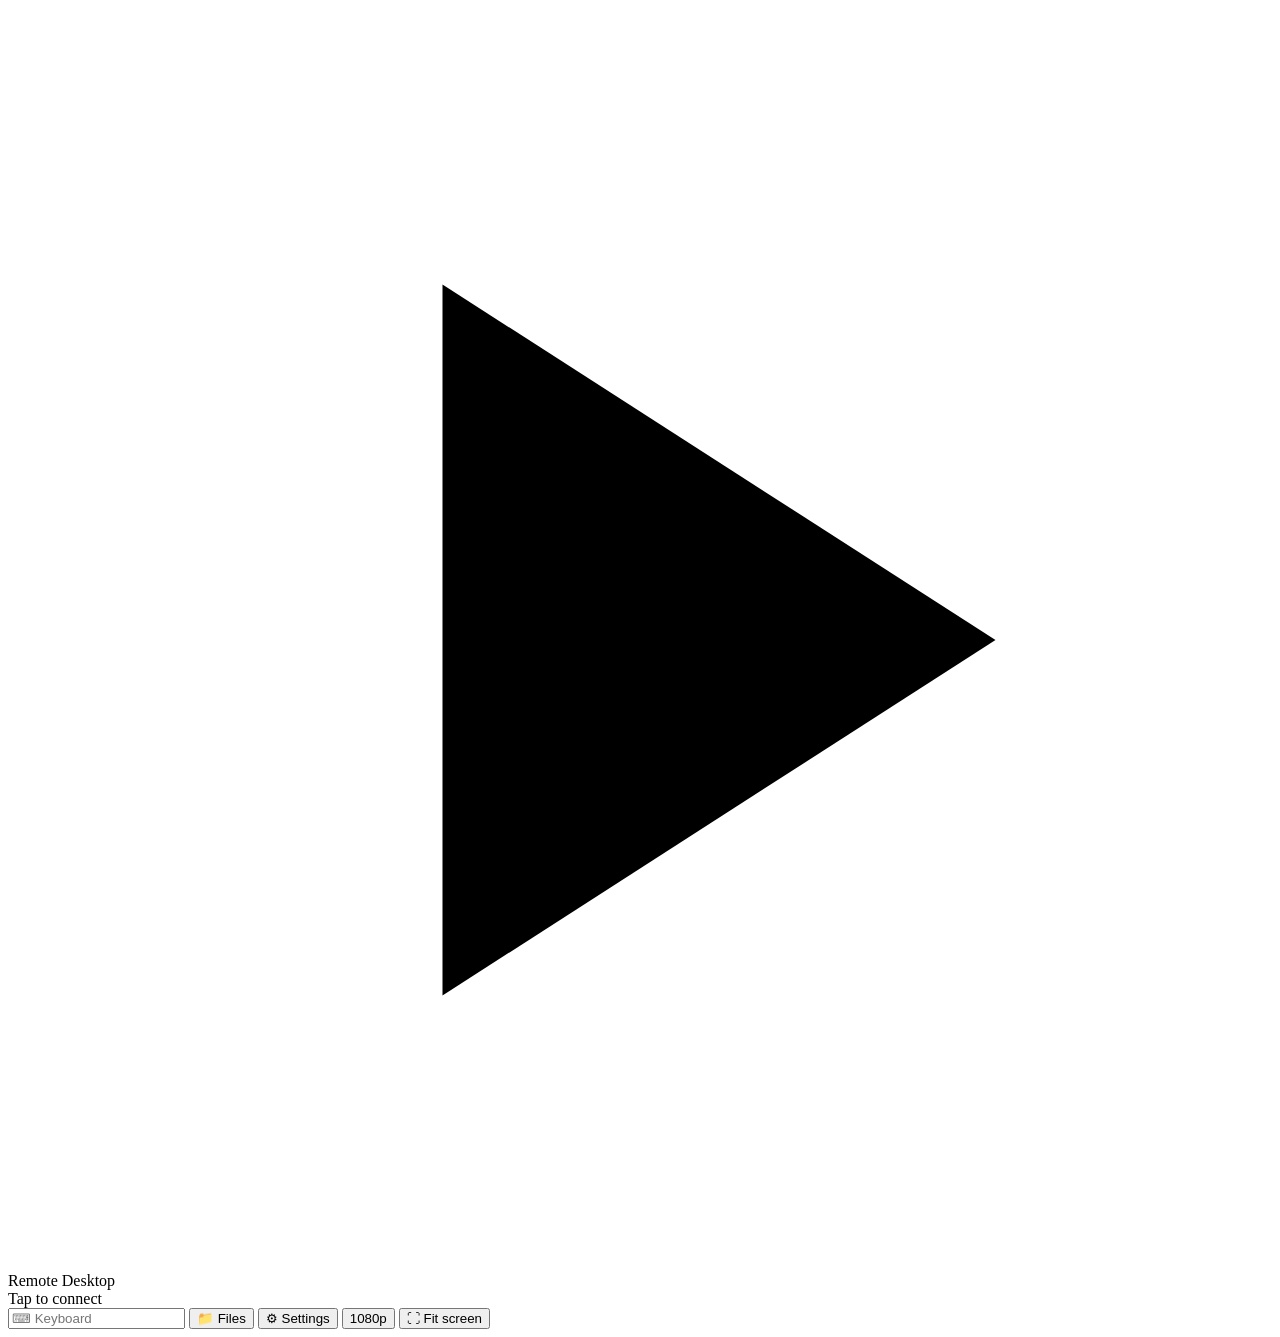
==== teslapc/assets/index.html @ cba87f02 "save" ====
<html>

<head>
    <title>Remote Desktop</title>
    <meta name="viewport" content="width=device-width, initial-scale=1.0, maximum-scale=1.0, user-scalable=no">
    <link rel="stylesheet" type="text/css" href="/style.css" />
</head>

<body>

    <!-- MJPEG starts only after tap-to-connect (phase 1 A/V session align; no <video> tag). -->
    <div class="screen">
        <img id="streamImg" title="playback" alt="" />
        <div id="screenOverlay" class="screen-tap">
            <div id="connectPanel" class="tap-inner" role="button" tabindex="0" aria-label="Tap to connect">
                <div class="big-ic play-icon" aria-hidden="true">
                    <svg viewBox="0 0 64 64" xmlns="http://www.w3.org/2000/svg" focusable="false">
                        <polygon points="22,14 22,50 50,32" fill="currentColor" />
                    </svg>
                </div>
                <div class="tap-title">Remote Desktop</div>
                <div class="tap-sub">Tap to connect</div>
            </div>
            <div id="disconnectPanel" class="tap-inner disconnect-panel" hidden>
                <div class="big-ic warn-icon" aria-hidden="true">
                    <svg viewBox="0 0 64 64" xmlns="http://www.w3.org/2000/svg" focusable="false">
                        <path d="M32 6 L58 54 H6 Z" fill="none" stroke="currentColor" stroke-width="4" stroke-linejoin="round" />
                        <line x1="32" y1="24" x2="32" y2="38" stroke="currentColor" stroke-width="4" stroke-linecap="round" />
                        <circle cx="32" cy="46" r="2.5" fill="currentColor" />
                    </svg>
                </div>
                <div class="tap-title">Connection lost</div>
                <div class="tap-sub">The link to the PC dropped. Refresh the page to reconnect.</div>
                <button type="button" class="btn primary" onclick="location.reload()">Refresh page</button>
            </div>
        </div>
    </div>
    <div class="controlbar">
        <input type="text" id="fakeKeyboard" class="btn input" placeholder="&#9000; Keyboard" autocomplete="off"
            autocorrect="off" autocapitalize="off" spellcheck="false" />
        <button class="btn" onclick="window.location.assign('/list.html')">&#128193; Files</button>
        <button class="btn" onclick="window.location.assign('/config.html')">&#9881; Settings</button>
        <button type="button" id="resBtn" class="btn" title="Stream resolution" onclick="toggleResPicker(event)">1080p</button>
        <button class="btn" onclick="fitScreen()" title="Set the PC resolution to match this screen">&#9974; Fit screen</button>
    </div>
    <div id="resPicker" class="res-picker" hidden>
        <div class="res-picker-inner">
            <div class="res-picker-title">Stream resolution</div>
            <button type="button" class="btn res-choice" data-h="480" onclick="pickRes(480)">480p</button>
            <button type="button" class="btn res-choice" data-h="720" onclick="pickRes(720)">720p</button>
            <button type="button" class="btn res-choice" data-h="1080" onclick="pickRes(1080)">1080p</button>
        </div>
    </div>

    <!-- Include the WebSocket JavaScript library -->




    <script>

        // Build same-origin WebSocket URL
        function getWsUrl(path) {
            var protocol = (location.protocol === 'https:') ? 'wss://' : 'ws://';
            return protocol + location.host + path;
        }

        let audioContext = null;
        let audioSocket = null;
        let pcmPlayerNode = null;
        let audioFormat = null;
        let useWorklet = true; // will be set to false if AudioWorklet fails
        let scheduledTime = 0; // for fallback buffer scheduling
        let audioConnecting = false;
        let intentionalAudioClose = false;
        let sessionStarted = false;
        // "touch" (default) keeps a finger down so Windows press-and-hold is the right-click.
        // "mouse" is the cursor path, with the page's own 500 ms long-press.
        var inputMode = 'touch';
        function touchMode() { return inputMode !== 'mouse'; }

        function showConnectOverlay() {
            var root = document.getElementById('screenOverlay');
            var connect = document.getElementById('connectPanel');
            var lost = document.getElementById('disconnectPanel');
            if (!root || !connect || !lost) return;
            root.style.display = '';
            connect.hidden = false;
            lost.hidden = true;
        }

        function showDisconnectOverlay() {
            var root = document.getElementById('screenOverlay');
            var connect = document.getElementById('connectPanel');
            var lost = document.getElementById('disconnectPanel');
            if (!root || !connect || !lost) return;
            root.style.display = '';
            connect.hidden = true;
            lost.hidden = false;
        }

        function hideScreenOverlay() {
            var root = document.getElementById('screenOverlay');
            if (root) root.style.display = 'none';
        }

        function onSessionLost() {
            if (!sessionStarted) return;
            audioConnecting = false;
            showDisconnectOverlay();
        }

        // Connect MJPEG /stream in the same user gesture as audio (avoids seconds of video-ahead-of-audio).
        function startVideoStream() {
            var el = document.getElementById('streamImg');
            if (!el) return;
            el.removeAttribute('src');
            el.src = '/stream?_=' + Date.now();
        }

        async function startAudioPlayback() {
            if (audioConnecting) {
                return;
            }

            if (audioContext != null) {
                if (audioSocket) {
                    intentionalAudioClose = true;
                    audioSocket.close();
                }
                if (audioContext) audioContext.close();
                audioContext = null;
                audioSocket = null;
                pcmPlayerNode = null;
                audioFormat = null;
                useWorklet = true;
                scheduledTime = 0;
            }

            audioConnecting = true;
            hideScreenOverlay();

            startVideoStream();

            audioSocket = new WebSocket(getWsUrl('/ws/audio'));
            audioSocket.binaryType = 'arraybuffer';

            audioSocket.onclose = function () {
                if (intentionalAudioClose) {
                    intentionalAudioClose = false;
                    return;
                }
                onSessionLost();
            };

            audioSocket.onerror = function (event) {
                console.error('Audio WebSocket error:', event);
                onSessionLost();
            };

            audioSocket.onmessage = async function (event) {
                // First message is text with format metadata
                if (typeof event.data === 'string') {
                    audioFormat = JSON.parse(event.data);
                    console.log('Audio format:', audioFormat);

                    audioContext = new (window.AudioContext || window.webkitAudioContext)({
                        sampleRate: audioFormat.sampleRate,
                        latencyHint: 'interactive'
                    });

                    if (audioContext.sampleRate !== audioFormat.sampleRate) {
                        console.warn(
                            'Browser audio rate is ' + audioContext.sampleRate +
                            'Hz, server rate is ' + audioFormat.sampleRate + 'Hz; resampling enabled'
                        );
                    }

                    try {
                        await audioContext.audioWorklet.addModule('PCMPlayerProcessor.js');
                        pcmPlayerNode = new AudioWorkletNode(audioContext, 'pcm-player-processor', {
                            outputChannelCount: [audioFormat.channels],
                            processorOptions: {
                                channels: audioFormat.channels,
                                bitsPerSample: audioFormat.bitsPerSample,
                                sampleFormat: audioFormat.sampleFormat || (audioFormat.bitsPerSample === 16 ? 'pcm16' : 'float'),
                                sourceSampleRate: audioFormat.sampleRate
                            }
                        });
                        pcmPlayerNode.connect(audioContext.destination);
                        useWorklet = true;
                        console.log('Audio: using AudioWorklet');
                    } catch (e) {
                        console.warn('AudioWorklet not available, using fallback:', e);
                        useWorklet = false;
                        scheduledTime = 0;
                    }

                    await audioContext.resume();

                    audioConnecting = false;
                    sessionStarted = true;
                    console.log('Audio playback started');
                    return;
                }

                // Subsequent messages are binary audio data
                if (!audioFormat || !audioContext) return;

                if (audioContext.state === 'suspended') {
                    audioContext.resume();
                }

                if (useWorklet && pcmPlayerNode) {
                    // Primary path: AudioWorklet
                    pcmPlayerNode.port.postMessage(event.data);
                } else {
                    // Fallback path: decode PCM and schedule AudioBufferSourceNodes
                    playPcmChunkFallback(event.data);
                }
            };

        }

        function decodePcmToFloat32(arrayBuffer, format) {
            var sampleFormat = format.sampleFormat || (format.bitsPerSample === 16 ? 'pcm16' : 'float');

            if (sampleFormat === 'float') {
                return new Float32Array(arrayBuffer);
            }

            if (sampleFormat === 'pcm16') {
                var int16 = new Int16Array(arrayBuffer);
                var pcm16 = new Float32Array(int16.length);
                for (var i = 0; i < int16.length; i++) {
                    pcm16[i] = int16[i] / 32768.0;
                }
                return pcm16;
            }

            if (sampleFormat === 'pcm24') {
                var bytes = new Uint8Array(arrayBuffer);
                var sampleCount = Math.floor(bytes.length / 3);
                var pcm24 = new Float32Array(sampleCount);
                for (var j = 0; j < sampleCount; j++) {
                    var val = bytes[j * 3] | (bytes[j * 3 + 1] << 8) | (bytes[j * 3 + 2] << 16);
                    if (val & 0x800000) {
                        val |= 0xFF000000;
                    }
                    pcm24[j] = val / 8388608.0;
                }
                return pcm24;
            }

            if (sampleFormat === 'pcm32') {
                var int32 = new Int32Array(arrayBuffer);
                var pcm32 = new Float32Array(int32.length);
                for (var k = 0; k < int32.length; k++) {
                    pcm32[k] = int32[k] / 2147483648.0;
                }
                return pcm32;
            }

            return new Float32Array(arrayBuffer);
        }

        function resampleFloat32(floatSamples, channels, sourceRate, targetRate) {
            if (sourceRate === targetRate) {
                return floatSamples;
            }

            var sourceFrames = Math.floor(floatSamples.length / channels);
            if (sourceFrames === 0) {
                return floatSamples;
            }

            var targetFrames = Math.max(1, Math.floor(sourceFrames * targetRate / sourceRate));
            var result = new Float32Array(targetFrames * channels);
            var ratio = sourceRate / targetRate;

            for (var outFrame = 0; outFrame < targetFrames; outFrame++) {
                var srcPos = outFrame * ratio;
                var srcFrame = Math.floor(srcPos);
                var frac = srcPos - srcFrame;
                var nextFrame = Math.min(srcFrame + 1, sourceFrames - 1);

                for (var ch = 0; ch < channels; ch++) {
                    var s0 = floatSamples[srcFrame * channels + ch];
                    var s1 = floatSamples[nextFrame * channels + ch];
                    result[outFrame * channels + ch] = s0 + (s1 - s0) * frac;
                }
            }

            return result;
        }

        /**
         * Fallback audio playback: manually decode PCM data into AudioBuffers
         * and schedule them for gapless playback. Works on any browser with
         * Web Audio API (no AudioWorklet needed).
         */
        function playPcmChunkFallback(rawData) {
            var arrayBuffer = rawData instanceof ArrayBuffer ? rawData : rawData.buffer;
            var channels = audioFormat.channels;
            var sourceRate = audioFormat.sampleRate;
            var playbackRate = audioContext.sampleRate;

            var floatSamples = decodePcmToFloat32(arrayBuffer, audioFormat);
            floatSamples = resampleFloat32(floatSamples, channels, sourceRate, playbackRate);

            var framesCount = Math.floor(floatSamples.length / channels);
            if (framesCount === 0) return;

            var audioBuffer = audioContext.createBuffer(channels, framesCount, playbackRate);
            for (var ch = 0; ch < channels; ch++) {
                var channelData = audioBuffer.getChannelData(ch);
                for (var frame = 0; frame < framesCount; frame++) {
                    channelData[frame] = floatSamples[frame * channels + ch];
                }
            }

            // Schedule for gapless playback
            var source = audioContext.createBufferSource();
            source.buffer = audioBuffer;
            source.connect(audioContext.destination);

            var currentTime = audioContext.currentTime;
            if (scheduledTime < currentTime) {
                // We've fallen behind — schedule slightly in the future to avoid glitches
                scheduledTime = currentTime + 0.02;
            }
            source.start(scheduledTime);
            scheduledTime += audioBuffer.duration;
        }


        (function () {
            var panel = document.getElementById('connectPanel');
            if (!panel) return;
            function onTapConnect(e) {
                e.preventDefault();
                e.stopPropagation();
                startAudioPlayback();
            }
            panel.addEventListener('click', onTapConnect);
            panel.addEventListener('touchstart', onTapConnect, { passive: false });
        })();

        // Input WebSocket — same origin
        var mouseSocket = new WebSocket(getWsUrl('/ws/input'));
        mouseSocket.onclose = function () {
            console.warn('Input WebSocket closed');
            onSessionLost();
        };
        mouseSocket.onerror = function () {
            console.warn('Input WebSocket error');
            onSessionLost();
        };

        var img = document.getElementById('streamImg');

        // Map a viewport point to host-screen coords. The stream is letterboxed inside the element
        // (object-fit: contain), so use the frame's natural aspect ratio to find the real video
        // rectangle; returns null for points in the black bars.
        function mapPoint(clientX, clientY) {
            var rect = img.getBoundingClientRect();
            var natW = img.naturalWidth || rect.width;
            var natH = img.naturalHeight || rect.height;
            var scale = Math.min(rect.width / natW, rect.height / natH);
            var dispW = natW * scale, dispH = natH * scale;
            var offX = (rect.width - dispW) / 2, offY = (rect.height - dispH) / 2;
            var x = clientX - rect.left - offX;
            var y = clientY - rect.top - offY;
            if (x < 0 || y < 0 || x > dispW || y > dispH) return null;
            return { x: parseInt(x), y: parseInt(y), w: parseInt(dispW), h: parseInt(dispH) };
        }

        function sendInput(type, clientX, clientY) {
            if (mouseSocket.readyState !== WebSocket.OPEN) return;
            var p = mapPoint(clientX, clientY);
            if (!p) return;
            mouseSocket.send(JSON.stringify({
                Type: type, X: p.x, Y: p.y, DisplaySize: { width: p.w, height: p.h }
            }));
        }

        // Send a wheel (scroll) event. Delta is typically e.deltaY from wheel events.
        // For two-finger touch we compute a scaled pixel delta.
        // X/Y are optional but recommended so the server can position the cursor first.
        function sendWheel(delta, clientX, clientY) {
            if (mouseSocket.readyState !== WebSocket.OPEN) return;
            var payload = { Type: 'wheel', Delta: delta };
            if (clientX != null && clientY != null) {
                var p = mapPoint(clientX, clientY);
                if (p) {
                    payload.X = p.x;
                    payload.Y = p.y;
                    payload.DisplaySize = { width: p.w, height: p.h };
                }
            }
            mouseSocket.send(JSON.stringify(payload));
        }

        // Mouse (desktop). In touch mode a move with no button is hover and is dropped.
        img.addEventListener('click', function (e) { sendInput('click', e.clientX, e.clientY); });
        img.addEventListener('mousemove', function (e) {
            if (touchMode() && !e.buttons) return;
            sendInput('move', e.clientX, e.clientY);
        });
        img.addEventListener('mousedown', function (e) { sendInput('down', e.clientX, e.clientY); });
        img.addEventListener('mouseup', function (e) { sendInput('up', e.clientX, e.clientY); });
        // Desktop right mouse button. Touch mode lets Windows press-and-hold do this instead.
        img.addEventListener('contextmenu', function (e) {
            e.preventDefault();
            if (!touchMode()) sendInput('rightclick', e.clientX, e.clientY);
        });

        // Mouse wheel / trackpad scroll (desktop + some touchpads).
        // We always preventDefault so it doesn't scroll the page itself.
        img.addEventListener('wheel', function (e) {
            sendWheel(e.deltaY, e.clientX, e.clientY);
            e.preventDefault();
        }, { passive: false });

        // Touch (Tesla / tablets):
        //   quick tap            -> left click
        //   press + drag         -> left-button drag
        //   press & hold ~0.5s   -> right-click (long-press)
        //   two-finger vertical drag -> scroll wheel (remote content scroll)
        // Single-touch drag / tap logic is skipped when >= 2 touches are present.
        // All handlers use passive:false + preventDefault to keep control and stop page scroll.
        var LONG_PRESS_MS = 500, MOVE_TOL = 12;
        var tStartX = 0, tStartY = 0, tMoved = false, tDownSent = false, tLongPressed = false, tTimer = null;

        // Two-finger scroll gesture state
        var t2Active = false;
        var t2PrevAvgY = 0;
        // Pixels of finger movement to wheel units. Tune for feel (higher = more sensitive).
        var T2_SCROLL_FACTOR = 1.6;
        img.addEventListener('touchstart', function (e) {
            if (e.touches && e.touches.length >= 2) {
                // Two-finger scroll gesture
                t2Active = true;
                t2PrevAvgY = (e.touches[0].clientY + e.touches[1].clientY) / 2;
                clearTimeout(tTimer);
                tMoved = false; tDownSent = false; tLongPressed = false;
                e.preventDefault();
                return;
            }

            // Single-touch path
            var t = e.changedTouches[0];
            tStartX = t.clientX; tStartY = t.clientY;
            tMoved = false; tDownSent = false; tLongPressed = false;
            if (touchMode()) {
                // Contact stays down. Windows press-and-hold turns a still finger into a right-click.
                sendInput('down', tStartX, tStartY);
                tDownSent = true;
            } else {
                tTimer = setTimeout(function () {
                    tLongPressed = true;
                    sendInput('rightclick', tStartX, tStartY);
                }, LONG_PRESS_MS);
            }
            e.preventDefault();
        }, { passive: false });
        img.addEventListener('touchmove', function (e) {
            // Two-finger vertical scroll (highest priority when active or detected)
            if (t2Active || (e.touches && e.touches.length >= 2)) {
                if (!t2Active) {
                    t2Active = true;
                    t2PrevAvgY = (e.touches[0].clientY + e.touches[1].clientY) / 2;
                    clearTimeout(tTimer);
                    tMoved = false; tDownSent = false; tLongPressed = false;
                }
                var avgY = (e.touches[0].clientY + e.touches[1].clientY) / 2;
                var dy = avgY - t2PrevAvgY;
                if (Math.abs(dy) > 2) {
                    // Convert finger movement to wheel delta (natural touch convention:
                    // content follows the fingers, so dragging down scrolls content up).
                    var wheelDelta = Math.round(-dy * T2_SCROLL_FACTOR);
                    var cx = (e.touches[0].clientX + e.touches[1].clientX) / 2;
                    sendWheel(wheelDelta, cx, avgY);
                    t2PrevAvgY = avgY;
                }
                e.preventDefault();
                return;
            }

            if (tLongPressed) { e.preventDefault(); return; }
            var t = e.changedTouches[0];
            if (touchMode()) {
                sendInput('move', t.clientX, t.clientY);
                e.preventDefault();
                return;
            }
            if (!tMoved && Math.abs(t.clientX - tStartX) + Math.abs(t.clientY - tStartY) > MOVE_TOL) {
                tMoved = true;
                clearTimeout(tTimer);          // it's a drag, not a long-press
                sendInput('down', tStartX, tStartY);
                tDownSent = true;
            }
            if (tDownSent) sendInput('move', t.clientX, t.clientY);
            e.preventDefault();
        }, { passive: false });
        img.addEventListener('touchend', function (e) {
            if (t2Active) {
                t2Active = false;
                clearTimeout(tTimer);
                e.preventDefault();
                return;
            }
            clearTimeout(tTimer);
            var t = e.changedTouches[0];
            if (touchMode()) { sendInput('up', t.clientX, t.clientY); }
            else if (tLongPressed) { /* right-click already sent */ }
            else if (tDownSent) { sendInput('up', t.clientX, t.clientY); }   // end of drag
            else { sendInput('down', tStartX, tStartY); sendInput('up', tStartX, tStartY); } // tap = left click
            e.preventDefault();
        }, { passive: false });

        // Safety net for cancelled touches (e.g. system gesture)
        img.addEventListener('touchcancel', function (e) {
            if (t2Active) t2Active = false;
            clearTimeout(tTimer);
            tDownSent = false;
            tLongPressed = false;
            tMoved = false;
            e.preventDefault();
        }, { passive: false });

        // Keyboard input -> /ws/input (backend handleKey replays via SendKeys).
        // "Type" contains "key" so the server routes these as KeyData, not mouse.
        //
        // Three ways to type, all funnelling through sendKey/sendText:
        //   1. The visible #fakeKeyboard box (touch devices summon the on-screen keyboard).
        //   2. A physical keyboard with the box NOT focused (page-wide keydown capture).
        //   3. Paste (Ctrl+V or long-press paste), anywhere or into the box.
        var fakeKeyboard = document.getElementById('fakeKeyboard');

        function sendKey(key, code) {
            if (mouseSocket.readyState === WebSocket.OPEN) {
                mouseSocket.send(JSON.stringify({ Type: 'key', Key: key, KeyCode: code || '' }));
            }
        }

        // Send a run of text one character at a time (typing or pasting). Newlines and tabs are
        // translated to the Enter/Tab keys the backend understands.
        function sendText(text) {
            for (var i = 0; i < text.length; i++) {
                var ch = text[i];
                if (ch === '\r' || ch === '\n') {
                    if (ch === '\r' && text[i + 1] === '\n') i++;   // CRLF -> one Enter
                    sendKey('Enter');
                } else if (ch === '\t') {
                    sendKey('Tab');
                } else {
                    sendKey(ch);
                }
            }
        }

        var namedKeys = ['Backspace', 'Enter', 'Tab', 'Escape', 'Delete', 'Insert',
            'Home', 'End', 'PageUp', 'PageDown', 'ArrowLeft', 'ArrowRight', 'ArrowUp', 'ArrowDown'];
        var modifierKeys = ['Shift', 'Control', 'Alt', 'Meta', 'OS', 'AltGraph', 'CapsLock',
            'NumLock', 'ScrollLock', 'ContextMenu', 'Fn', 'FnLock', 'Hyper', 'Super', 'Symbol',
            'Dead', 'Process', 'Unidentified'];

        function isEditable(el) {
            return el && (el.tagName === 'INPUT' || el.tagName === 'TEXTAREA' || el.isContentEditable);
        }

        function isNamedKey(event) {
            return namedKeys.indexOf(event.key) !== -1 || /^F\d{1,2}$/.test(event.key);
        }

        // (1) On-screen keyboard box: characters arrive via the input event.
        fakeKeyboard.addEventListener('input', function (event) {
            // insertText is normal typing; insertFromPaste covers pasting into the box on browsers
            // that don't fire a separate paste event. (The document paste handler below also covers
            // it; sending happens once because that handler preventDefaults when it fires.)
            if (event.data && (event.inputType === 'insertText' || event.inputType === 'insertFromPaste')) {
                sendText(event.data);
            }
            fakeKeyboard.value = '';
        });
        // Named/special keys typed into the box.
        fakeKeyboard.addEventListener('keydown', function (event) {
            if (isNamedKey(event)) { sendKey(event.key, event.code); event.preventDefault(); }
        });

        // (2) Physical keyboard without clicking the box: capture keystrokes on the whole page.
        // Skipped while a text field (incl. the box) is focused so nothing is doubled, and modifier
        // combos are ignored so browser shortcuts and Ctrl+V paste still work.
        document.addEventListener('keydown', function (event) {
            if (isEditable(event.target)) return;
            if (event.ctrlKey || event.metaKey || event.altKey) return;
            if (modifierKeys.indexOf(event.key) !== -1) return;
            if (event.key.length === 1) {
                sendKey(event.key);
                event.preventDefault();
            } else if (isNamedKey(event)) {
                sendKey(event.key, event.code);
                event.preventDefault();
            }
        });

        // (3) Paste anywhere on the page (or into the box) forwards the clipboard text. One
        // document-level handler covers both cases; preventDefault stops a duplicate input event.
        document.addEventListener('paste', function (event) {
            var data = event.clipboardData || window.clipboardData;
            var text = data ? data.getData('text') : '';
            if (text) {
                sendText(text);
                event.preventDefault();
            }
            if (document.activeElement === fakeKeyboard) fakeKeyboard.value = '';
        });

        // Tap anywhere except the input itself -> blur it so the on-screen keyboard dismisses.
        // The img's touch handlers call preventDefault (passive:false), which suppresses the normal
        // synthetic-click blur; these passive document listeners still fire and blur explicitly.
        ['touchstart', 'pointerdown'].forEach(function (type) {
            document.addEventListener(type, function (e) {
                if (document.activeElement === fakeKeyboard && e.target !== fakeKeyboard)
                    fakeKeyboard.blur();
            }, { passive: true });
        });

    </script>
    <script>
        // Stream resolution picker (native <select> popups are broken on the Tesla browser).
        var RES_OPTS = [480, 720, 1080];

        function nearestRes(h) {
            var best = RES_OPTS[0];
            for (var i = 0; i < RES_OPTS.length; i++)
                if (Math.abs(RES_OPTS[i] - h) < Math.abs(best - h)) best = RES_OPTS[i];
            return best;
        }

        function updateResUi(h) {
            document.getElementById('resBtn').textContent = h + 'p';
            var choices = document.querySelectorAll('.res-choice');
            for (var i = 0; i < choices.length; i++)
                choices[i].classList.toggle('active', Number(choices[i].getAttribute('data-h')) === h);
        }

        function toggleResPicker(e) {
            if (e) e.stopPropagation();
            var p = document.getElementById('resPicker');
            p.hidden = !p.hidden;
        }

        function closeResPicker() {
            document.getElementById('resPicker').hidden = true;
        }

        function setRes(h) {
            var b = new URLSearchParams();
            b.set('streamHeight', h);
            fetch('/config', { method: 'POST', headers: { 'Content-Type': 'application/x-www-form-urlencoded' }, body: b.toString() });
        }

        function pickRes(h) {
            updateResUi(h);
            setRes(h);
            closeResPicker();
        }

        document.addEventListener('touchstart', function (e) {
            var p = document.getElementById('resPicker');
            if (p.hidden) return;
            if (!p.contains(e.target) && e.target.id !== 'resBtn') closeResPicker();
        }, { passive: true });

        function fitScreen() {
            var s = document.querySelector('.screen');
            var w = s ? s.clientWidth : window.innerWidth;
            var h = s ? s.clientHeight : window.innerHeight;
            var btn = event && event.target;
            if (btn) { btn.disabled = true; setTimeout(function () { btn.disabled = false; }, 2500); }
            fetch('/display/match?w=' + w + '&h=' + h)
                .then(function (r) { return r.json(); })
                .then(function (d) { console.log('Display now ' + d.width + 'x' + d.height + (d.changed ? ' (changed)' : '')); })
                .catch(function () {});
        }

        fetch('/config').then(function (r) { return r.json(); }).then(function (c) {
            if (c && c.inputMode) inputMode = c.inputMode;
            if (!c || !c.streamHeight) return;
            updateResUi(nearestRes(c.streamHeight));
        }).catch(function () {});
    </script>
</body>

</html>
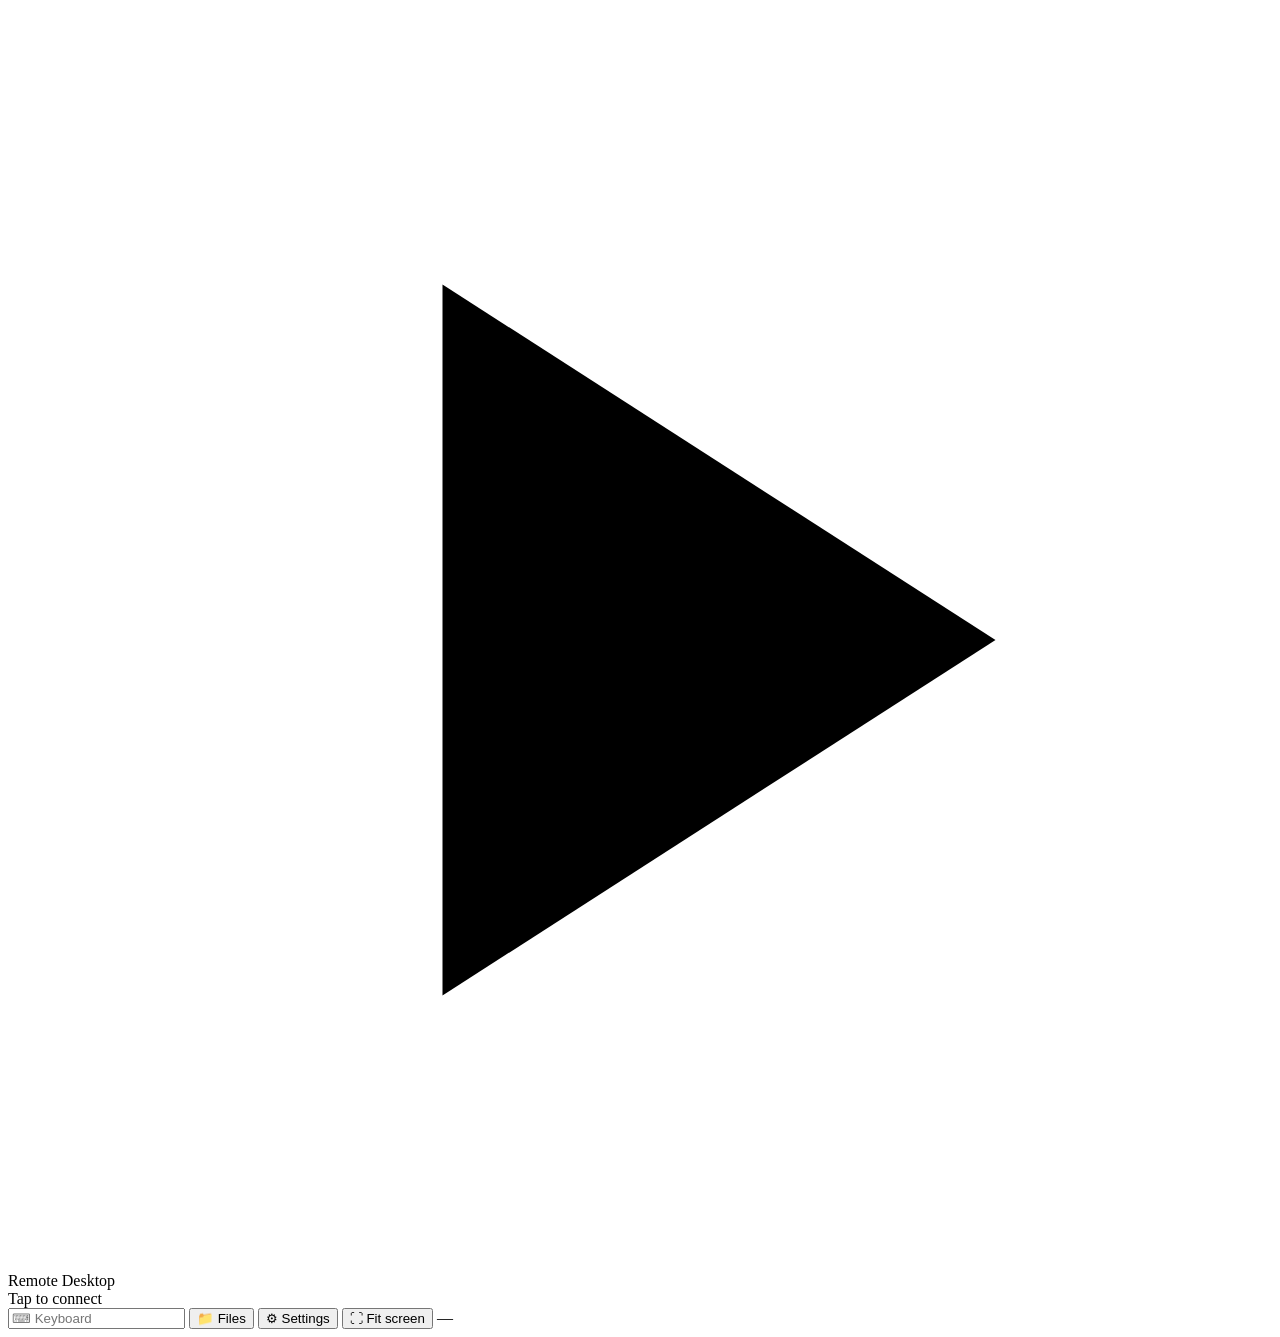
==== commit afc3e120: "Move stream resolution to Settings and explain Fit screen The main page loses the resolution picker " ====
--- a/teslapc/assets/index.html
+++ b/teslapc/assets/index.html
@@ -40,18 +40,9 @@
             autocorrect="off" autocapitalize="off" spellcheck="false" />
         <button class="btn" onclick="window.location.assign('/list.html')">&#128193; Files</button>
         <button class="btn" onclick="window.location.assign('/config.html')">&#9881; Settings</button>
-        <button type="button" id="resBtn" class="btn" title="Stream resolution" onclick="toggleResPicker(event)">1080p</button>
-        <button class="btn" onclick="fitScreen()" title="Set the PC resolution to match this screen">&#9974; Fit screen</button>
+        <button type="button" id="fitBtn" class="btn" onclick="fitScreen(this)" title="Set the PC resolution to match this screen">&#9974; Fit screen</button>
+        <span id="streamInfo" class="stream-info" aria-hidden="true" tabindex="-1">&mdash;</span>
     </div>
-    <div id="resPicker" class="res-picker" hidden>
-        <div class="res-picker-inner">
-            <div class="res-picker-title">Stream resolution</div>
-            <button type="button" class="btn res-choice" data-h="480" onclick="pickRes(480)">480p</button>
-            <button type="button" class="btn res-choice" data-h="720" onclick="pickRes(720)">720p</button>
-            <button type="button" class="btn res-choice" data-h="1080" onclick="pickRes(1080)">1080p</button>
-        </div>
-    </div>
-
     <!-- Include the WebSocket JavaScript library -->
 
 
@@ -110,12 +101,15 @@
             showDisconnectOverlay();
         }
 
+        // Video transport used by this page. The indicator text is derived from this.
+        var VIDEO_STREAM = { path: '/stream', format: 'MJPEG' };
+
         // Connect MJPEG /stream in the same user gesture as audio (avoids seconds of video-ahead-of-audio).
         function startVideoStream() {
             var el = document.getElementById('streamImg');
             if (!el) return;
             el.removeAttribute('src');
-            el.src = '/stream?_=' + Date.now();
+            el.src = VIDEO_STREAM.path + '?_=' + Date.now();
         }
 
         async function startAudioPlayback() {
@@ -629,67 +623,79 @@
 
     </script>
     <script>
-        // Stream resolution picker (native <select> popups are broken on the Tesla browser).
-        var RES_OPTS = [480, 720, 1080];
-
-        function nearestRes(h) {
-            var best = RES_OPTS[0];
-            for (var i = 0; i < RES_OPTS.length; i++)
-                if (Math.abs(RES_OPTS[i] - h) < Math.abs(best - h)) best = RES_OPTS[i];
-            return best;
-        }
-
-        function updateResUi(h) {
-            document.getElementById('resBtn').textContent = h + 'p';
-            var choices = document.querySelectorAll('.res-choice');
-            for (var i = 0; i < choices.length; i++)
-                choices[i].classList.toggle('active', Number(choices[i].getAttribute('data-h')) === h);
-        }
-
-        function toggleResPicker(e) {
-            if (e) e.stopPropagation();
-            var p = document.getElementById('resPicker');
-            p.hidden = !p.hidden;
-        }
-
-        function closeResPicker() {
-            document.getElementById('resPicker').hidden = true;
-        }
-
-        function setRes(h) {
-            var b = new URLSearchParams();
-            b.set('streamHeight', h);
-            fetch('/config', { method: 'POST', headers: { 'Content-Type': 'application/x-www-form-urlencoded' }, body: b.toString() });
-        }
-
-        function pickRes(h) {
-            updateResUi(h);
-            setRes(h);
-            closeResPicker();
-        }
-
-        document.addEventListener('touchstart', function (e) {
-            var p = document.getElementById('resPicker');
-            if (p.hidden) return;
-            if (!p.contains(e.target) && e.target.id !== 'resBtn') closeResPicker();
-        }, { passive: true });
-
-        function fitScreen() {
+        // Fit screen: ask the PC for the display mode closest in shape to this screen,
+        // and report the result in the button's own label.
+        var fitBusy = false;
+        var fitTimer = null;
+        var fitLabel = null;
+        var fitGuard = null;
+
+        function fitShow(btn, text) {
+            if (fitTimer) clearTimeout(fitTimer);
+            btn.textContent = text;
+            fitTimer = setTimeout(function () {
+                btn.textContent = fitLabel;
+                fitTimer = null;
+            }, 4000);
+        }
+
+        function fitDone(btn) {
+            fitBusy = false;
+            if (fitGuard) { clearTimeout(fitGuard); fitGuard = null; }
+            btn.disabled = false;
+        }
+
+        function fitScreen(btn) {
+            if (fitBusy) return;
+            fitBusy = true;
+            if (fitLabel === null) fitLabel = btn.textContent;
             var s = document.querySelector('.screen');
             var w = s ? s.clientWidth : window.innerWidth;
             var h = s ? s.clientHeight : window.innerHeight;
-            var btn = event && event.target;
-            if (btn) { btn.disabled = true; setTimeout(function () { btn.disabled = false; }, 2500); }
+            btn.disabled = true;
+            var settled = false;
+            fitGuard = setTimeout(function () {
+                if (settled) return;
+                settled = true;
+                fitDone(btn);
+                fitShow(btn, 'Could not change the PC display');
+            }, 5000);
             fetch('/display/match?w=' + w + '&h=' + h)
-                .then(function (r) { return r.json(); })
-                .then(function (d) { console.log('Display now ' + d.width + 'x' + d.height + (d.changed ? ' (changed)' : '')); })
-                .catch(function () {});
-        }
+                .then(function (r) {
+                    if (!r.ok) throw new Error('status ' + r.status);
+                    return r.json();
+                })
+                .then(function (d) {
+                    if (settled) return;
+                    settled = true;
+                    fitDone(btn);
+                    var size = d.width + 'x' + d.height;
+                    fitShow(btn, d.changed ? ('PC display set to ' + size) : ('PC display unchanged (' + size + ')'));
+                })
+                .catch(function () {
+                    if (settled) return;
+                    settled = true;
+                    fitDone(btn);
+                    fitShow(btn, 'Could not change the PC display');
+                });
+        }
+
+        // Read-only indicator: real size of the received picture plus the video format.
+        function updateStreamInfo() {
+            var el = document.getElementById('streamInfo');
+            var im = document.getElementById('streamImg');
+            var lost = document.getElementById('disconnectPanel');
+            if (!el || !im) return;
+            var w = im.naturalWidth, h = im.naturalHeight;
+            var text = (w > 0 && h > 0 && !(lost && !lost.hidden))
+                ? (w + '\u00d7' + h + ' \u00b7 ' + VIDEO_STREAM.format)
+                : '\u2014';
+            if (el.textContent !== text) el.textContent = text;
+        }
+        setInterval(updateStreamInfo, 1000);
 
         fetch('/config').then(function (r) { return r.json(); }).then(function (c) {
             if (c && c.inputMode) inputMode = c.inputMode;
-            if (!c || !c.streamHeight) return;
-            updateResUi(nearestRes(c.streamHeight));
         }).catch(function () {});
     </script>
 </body>
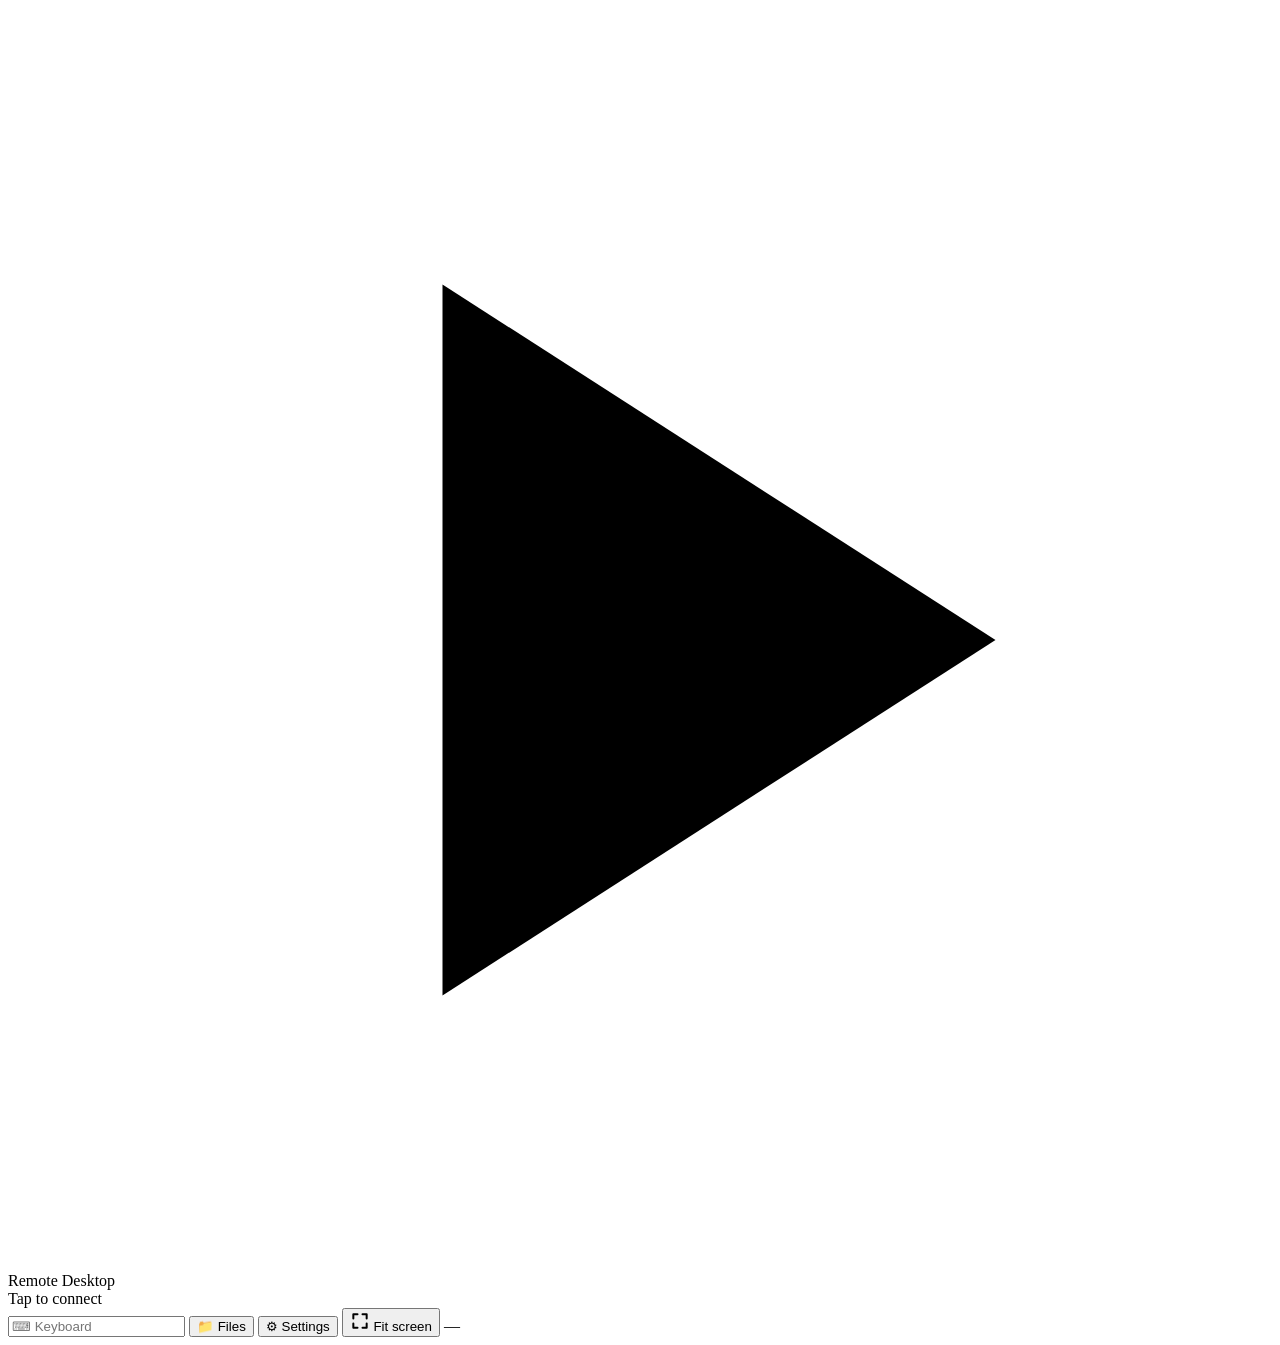
==== commit 240ff77c: "Draw the Fit screen icon as inline SVG U+26F6 has no glyph in the Tesla browser and rendered as an e" ====
--- a/teslapc/assets/index.html
+++ b/teslapc/assets/index.html
@@ -40,7 +40,7 @@
             autocorrect="off" autocapitalize="off" spellcheck="false" />
         <button class="btn" onclick="window.location.assign('/list.html')">&#128193; Files</button>
         <button class="btn" onclick="window.location.assign('/config.html')">&#9881; Settings</button>
-        <button type="button" id="fitBtn" class="btn" onclick="fitScreen(this)" title="Set the PC resolution to match this screen">&#9974; Fit screen</button>
+        <button type="button" id="fitBtn" class="btn" onclick="fitScreen(this)" title="Set the PC resolution to match this screen"><svg class="btn-icon" viewBox="0 0 24 24" width="20" height="20" aria-hidden="true" focusable="false"><path d="M4 9V4h5M15 4h5v5M20 15v5h-5M9 20H4v-5" fill="none" stroke="currentColor" stroke-width="2.4" stroke-linecap="round" stroke-linejoin="round"/></svg> Fit screen</button>
         <span id="streamInfo" class="stream-info" aria-hidden="true" tabindex="-1">&mdash;</span>
     </div>
     <!-- Include the WebSocket JavaScript library -->
@@ -634,7 +634,7 @@
             if (fitTimer) clearTimeout(fitTimer);
             btn.textContent = text;
             fitTimer = setTimeout(function () {
-                btn.textContent = fitLabel;
+                btn.innerHTML = fitLabel;
                 fitTimer = null;
             }, 4000);
         }
@@ -648,7 +648,7 @@
         function fitScreen(btn) {
             if (fitBusy) return;
             fitBusy = true;
-            if (fitLabel === null) fitLabel = btn.textContent;
+            if (fitLabel === null) fitLabel = btn.innerHTML;
             var s = document.querySelector('.screen');
             var w = s ? s.clientWidth : window.innerWidth;
             var h = s ? s.clientHeight : window.innerHeight;
